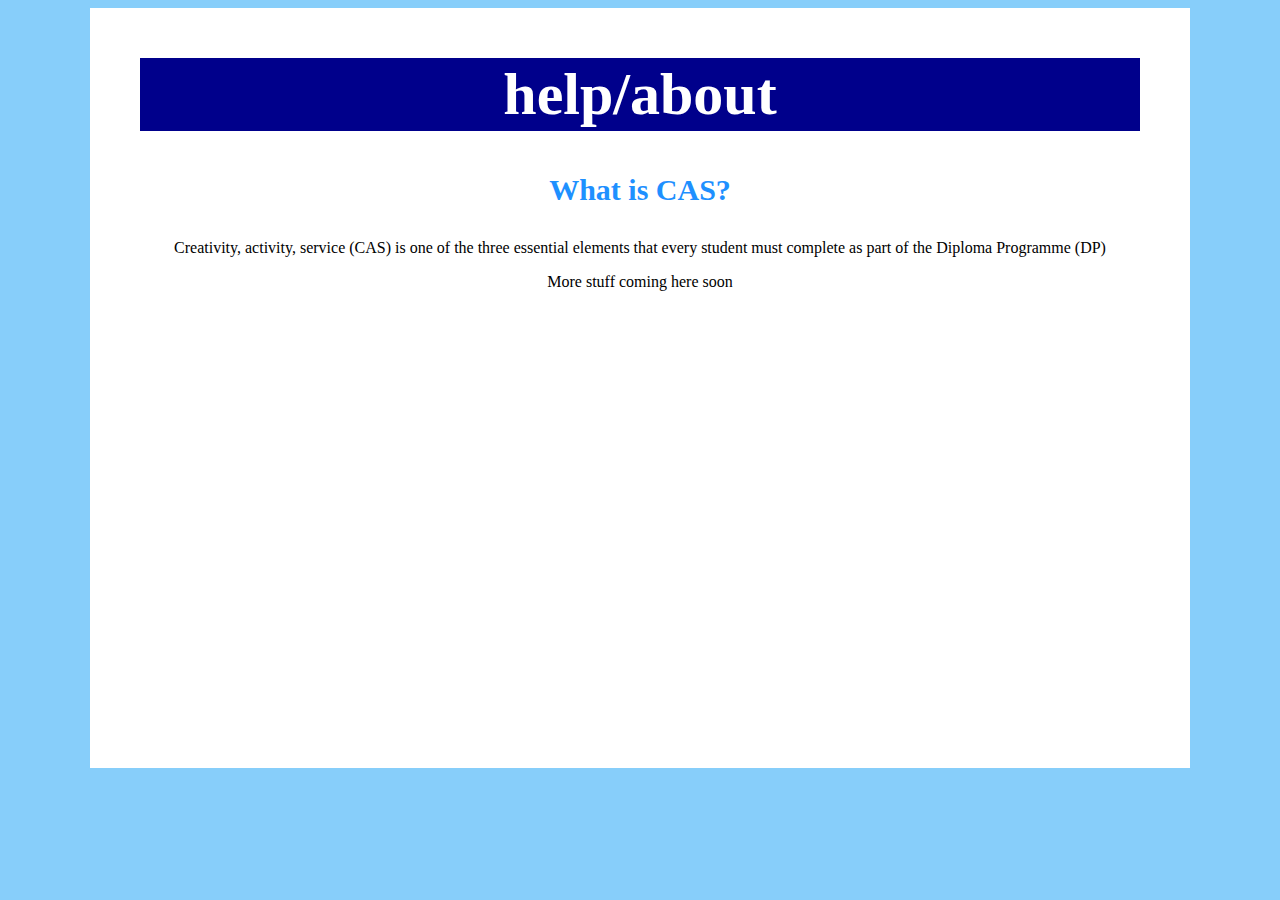
==== about.html @ 490033ca "Create about.html" ====
<html>
  <head>
    <title>CASASSISTANT</title>
    <link rel="stylesheet" href="style.css"</link>
  </head>
<body>

<div class="page">

<h1>help/about</h1>

<center>
<h3>What is CAS?</h3>
<p>Creativity, activity, service (CAS) is one of the three essential elements that every student must complete as part of the Diploma Programme (DP)</p>
<p>More stuff coming here soon</p>


  </center>
  


</div>




</body>
</html>
---- style.css ----
body
{
  background-color: #87CEFA;
}


.page {
  width: 1000px;
  height: 700px;
  margin: 0 auto;
  background-color: #fff;
  padding: 10px 50px 50px 50px;
}

.page h1{
  font-family:calibri;
  background-color: #00008B;
  font-size: 60px;
  text-align: center;
  color: #fff;
  padding: 2px 0px;
}

.page h2{
  font-family:calibri;
  background-color: #00008B;
  font-size: 40px;
  text-align: center;
  color: #fff;
  padding: 2px 0px;
}

.page h3{
  font-family:calibri;
  font-size: 30px;
  color: #1E90FF;
  padding: 2px 0px;
}

textarea{
  width: 950px;
  height: 150px;
  display: block;
  margin-left: auto;
  margin-right: auto;
}

.buttons{
  margin-top: 50px;
  position: relative;
}

#btn0, #btn1, #btn2{
  background-color: #00008B;
  width: 250px;
  font-size: 20px;
  color: #fff;
  border: 1px aolid #1d3c6a;
  margin: 10px 40px 10px 0px;
  padding: 10px 10px;
}

#btn0:hover, #btn1:hover, #btn2:hover{
  cursor: pointer;
  background-color: #0000CD;
}

.bottom{
    margin: 0 auto;
    width: 1000px;
    height: 300px;
    background-color: #00BFFF;
    padding: 10px 50px 50px 50px;
}

.bottom a{
    color: #fff;
    font-size: 30px;
}

.bottom a:hover{
    curser: pointer;
    color: #1E90FF;
}
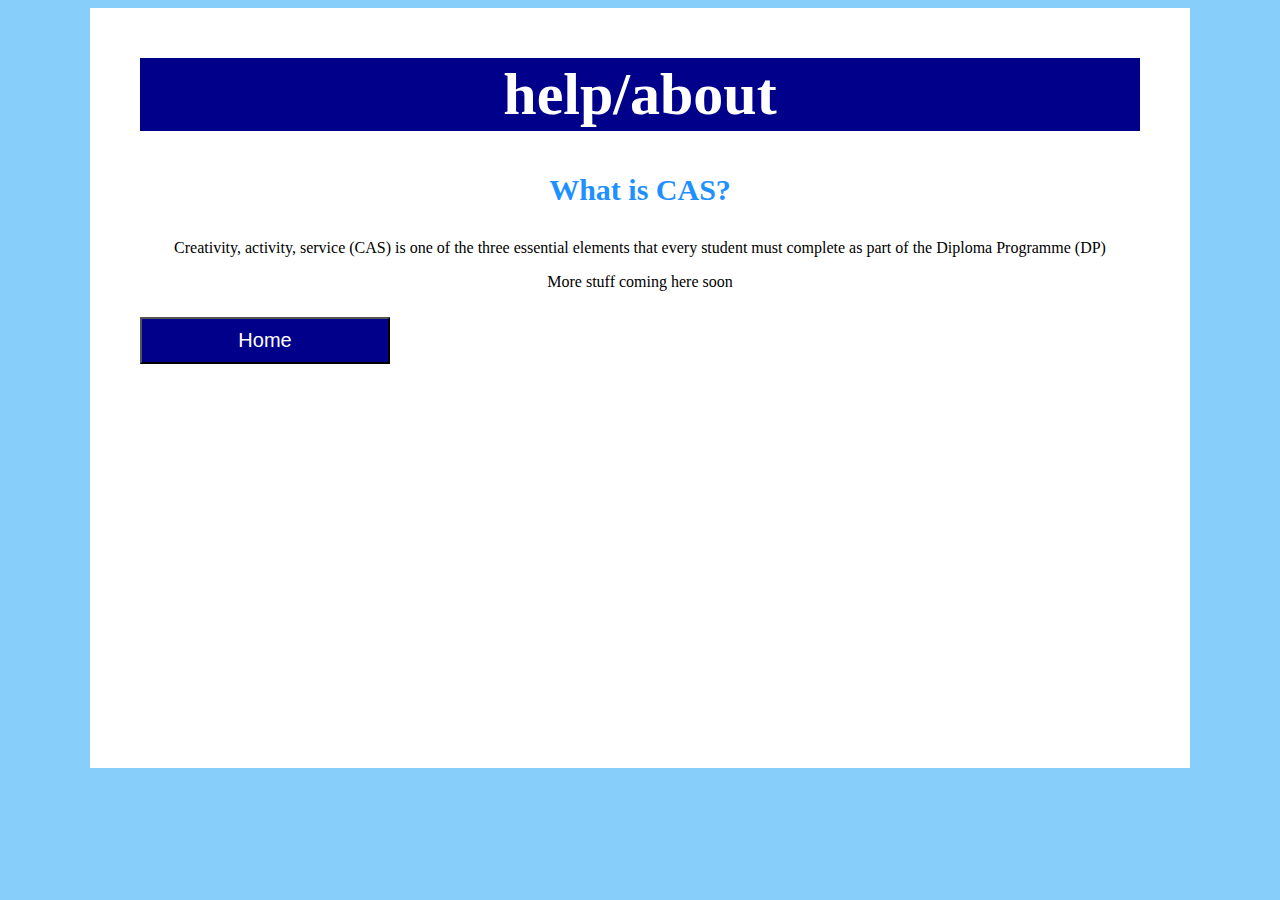
==== commit c525532a: "Update about.html" ====
--- a/about.html
+++ b/about.html
@@ -13,11 +13,15 @@
 <h3>What is CAS?</h3>
 <p>Creativity, activity, service (CAS) is one of the three essential elements that every student must complete as part of the Diploma Programme (DP)</p>
 <p>More stuff coming here soon</p>
-
-
-  </center>
+</center>
   
-
+  <button id="btn2">Home</button>
+  <script>
+    var homeBut = document.getElementById("btn2");
+      homeBut.onclick = function(){
+      window.location.href="index.hmtl";
+    }
+  </script> 
 
 </div>
 
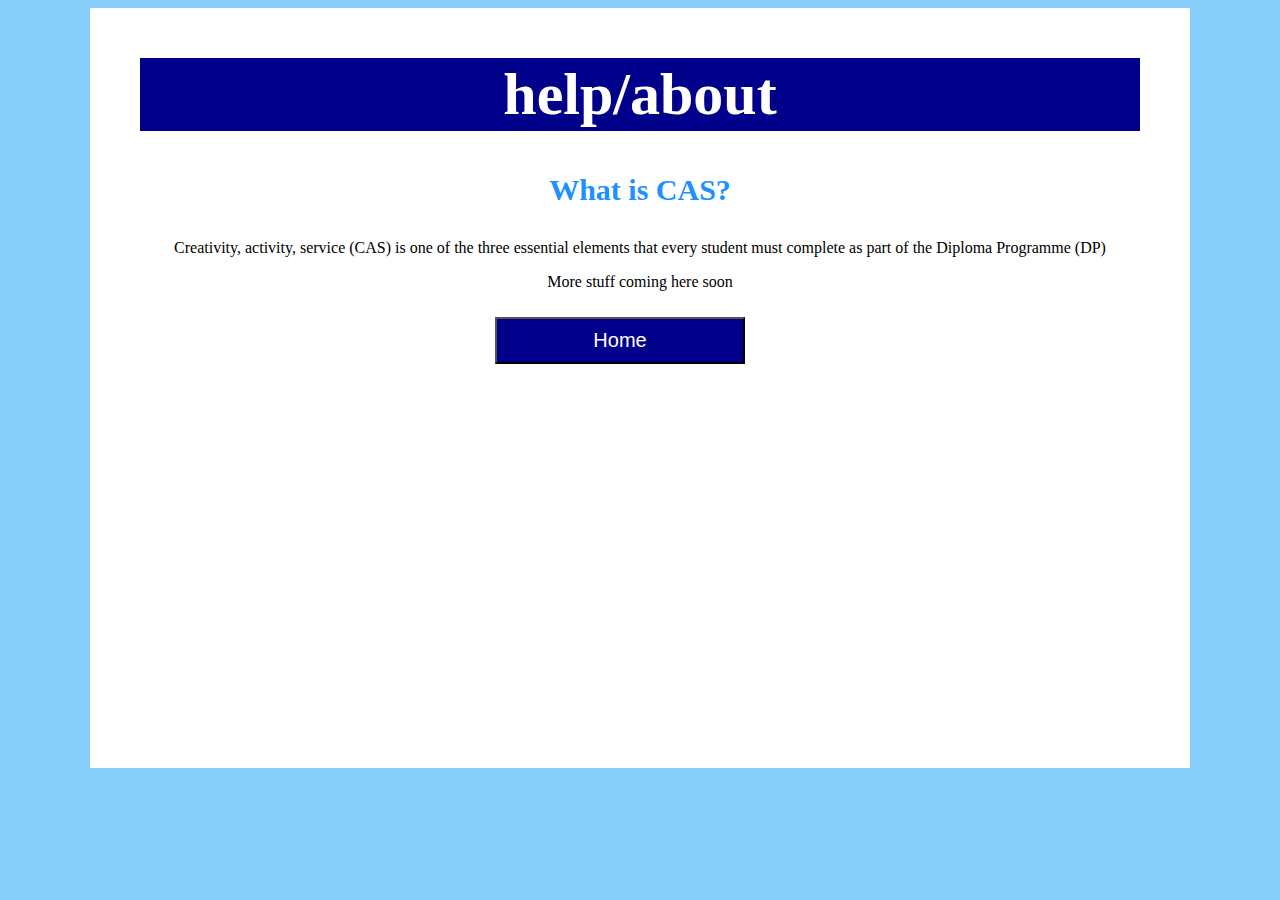
==== commit 6fe3a702: "Update about.html" ====
--- a/about.html
+++ b/about.html
@@ -13,20 +13,17 @@
 <h3>What is CAS?</h3>
 <p>Creativity, activity, service (CAS) is one of the three essential elements that every student must complete as part of the Diploma Programme (DP)</p>
 <p>More stuff coming here soon</p>
-</center>
   
   <button id="btn2">Home</button>
   <script>
     var homeBut = document.getElementById("btn2");
       homeBut.onclick = function(){
-      window.location.href="index.hmtl";
+      window.location.href="index.html";
     }
   </script> 
-
+</center>
+  
 </div>
-
-
-
 
 </body>
 </html>
